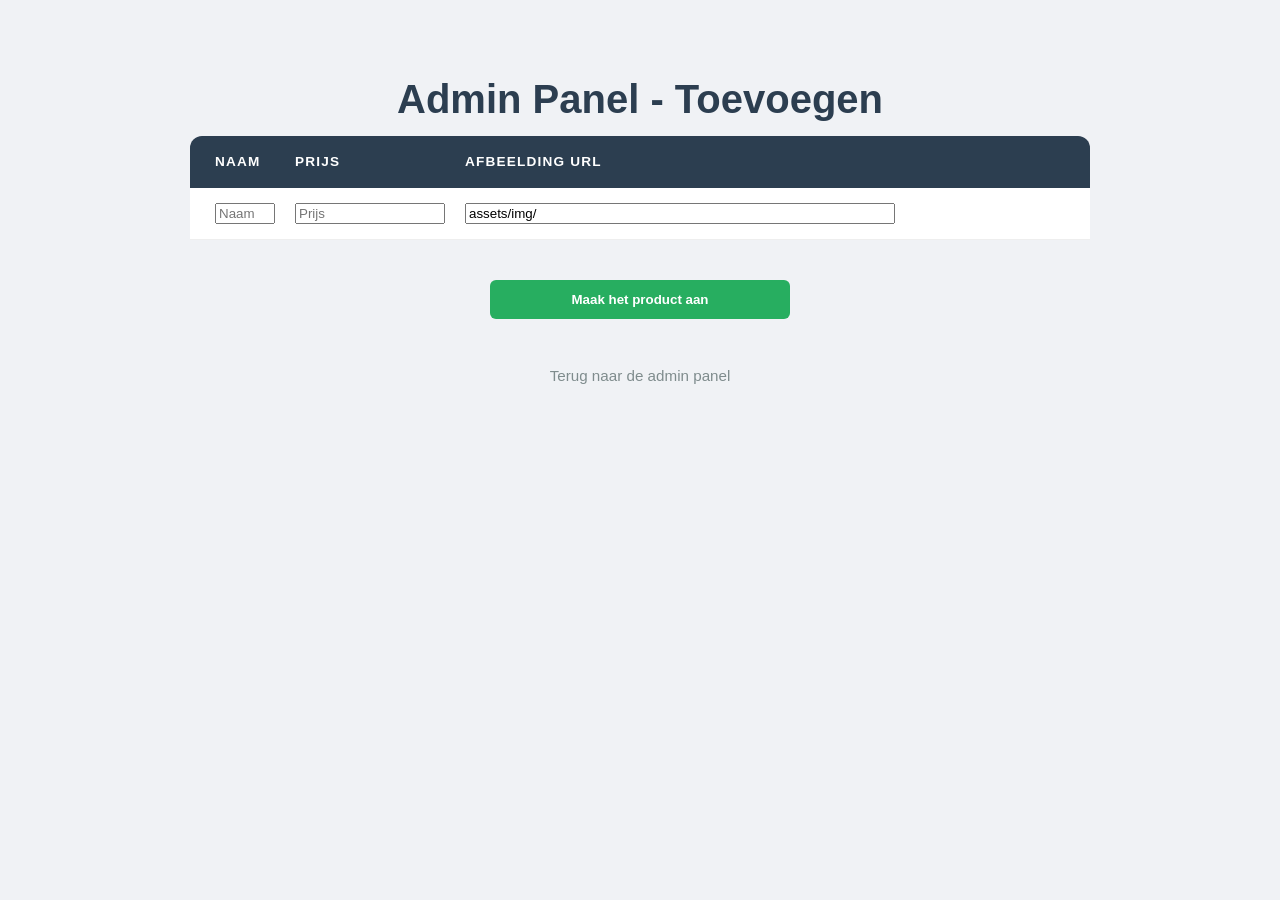
==== code/add-product.html @ 331a4bdc "commit" ====
<!DOCTYPE html>
<html lang="nl">
<head>
    <meta charset="UTF-8">
    <title>Admin Panel - Product toevoegen</title>
    <link rel="stylesheet" href="assets/css/admin.css">
</head>
<body>

    <h1>Admin Panel - Toevoegen</h1>
    
    <form id="productForm"> <div class="overzicht-producten">
            <div class="admin-product-header">
                <span>Naam</span>
                <span>Prijs</span>
                <span>Afbeelding URL</span>
            </div>

            <div class="admin-product-card product-row">
                <input type="text" id="naam" placeholder="Naam" required>
                <input type="number" id="prijs" placeholder="Prijs" step="0.01" required>
                <input type="text" id="afbeelding" value="assets/img/" required>
            </div>
        </div>

        <div class="admin-controls">
            <button type="submit" class="add-product-btn">Maak het product aan</button>
            <br><br>
            <a href="admin.html" class="back-link">Terug naar de admin panel</a>
        </div>
    </form> <script src="assets/js/admin.js"></script>
</body>
</html>
---- code/assets/css/admin.css ----
body {
    font-family: 'Segoe UI', Tahoma, Geneva, Verdana, sans-serif;
    background-color: #f0f2f5;
    padding: 40px 20px;
    max-width: 900px;
    margin: 0 auto;
    color: #333;
    line-height: 1.6;
}

h1 {
    text-align: center;
    color: #2c3e50;
    font-size: 2.5rem;
    margin-bottom: 5px;
}

.admin-subtitle {
    text-align: center; 
    color: #7f8c8d; 
    margin-bottom: 30px;
    font-size: 1.1rem;
}

.admin-menu-list {
    background: white;
    border-radius: 0 0 12px 12px;
    box-shadow: 0 4px 15px rgba(0,0,0,0.08);
    overflow: hidden;
    border: 1px solid #e1e4e8;
    border-top: none;
}

.admin-product-header, 
.admin-product-card {
    display: grid;
    align-items: center;
    gap: 20px;
    padding: 15px 25px;
    background: #fff;
    border-bottom: 1px solid #eee;
}

.admin-product-header {
    background-color: #2c3e50;
    color: white;
    font-weight: bold;
    border-radius: 12px 12px 0 0;
    text-transform: uppercase;
    letter-spacing: 1.2px;
    font-size: 0.85rem;
    border-bottom: none;
    justify-content: center;
}

.overzicht-producten .admin-product-header,
.product-row {
    grid-template-columns: 60px 150px 1fr 100px 30px;
    justify-content: stretch;
}

.overzicht-bestellingen .admin-product-header,
.order-row {
    grid-template-columns: 80px 1fr 120px;
    justify-content: stretch;
}

.menu-item {
    display: grid;
    grid-template-columns: 1fr auto;
    align-items: center;
    padding: 22px 30px;
    background: #fff;
    border-bottom: 1px solid #eee;
    text-decoration: none;
    color: #2c3e50;
    transition: all 0.25s ease-in-out;
}
.menu-text strong {
    font-size: 1.15rem;
    display: block;
    color: #2c3e50;
}

.menu-text small {
    color: #95a5a6;
    font-size: 0.9rem;
}

.admin-product-card p {
    margin: 0;
    white-space: nowrap;
    overflow: hidden;
    text-overflow: ellipsis;
}

.admin-controls {
    margin-top: 40px;
    text-align: center;
}

.back-link {
    color: #7f8c8d;
    text-decoration: none;
    font-size: 0.95rem;
    padding: 10px 20px;
    transition: all 0.2s;
    display: inline-block;
}

.back-link:hover {
    color: #2c3e50;
    background: #e1e4e8;
    border-radius: 6px;
}

.add-product-btn, .reset-btn {
    width: 100%;
    max-width: 300px;
    padding: 12px;
    border-radius: 6px;
    font-weight: bold;
    cursor: pointer;
    border: none;
    margin-bottom: 10px;
}

.add-product-btn { background: #27ae60; color: white; }
.add-product-btn a { color: white; text-decoration: none; display: block; }
.reset-btn { background: #e74c3c; color: white; }

.add-product-btn:hover { background: #219451; }
.reset-btn:hover { background: #bd4032; }

.remove-product-button {
    cursor: pointer;
    transition: transform 0.2s ease, opacity 0.2s ease;
    display: inline-block;
    width: 24px;
    margin-left: 10px;
}

.remove-product-button:hover svg {
    fill: #e74c3c;
}
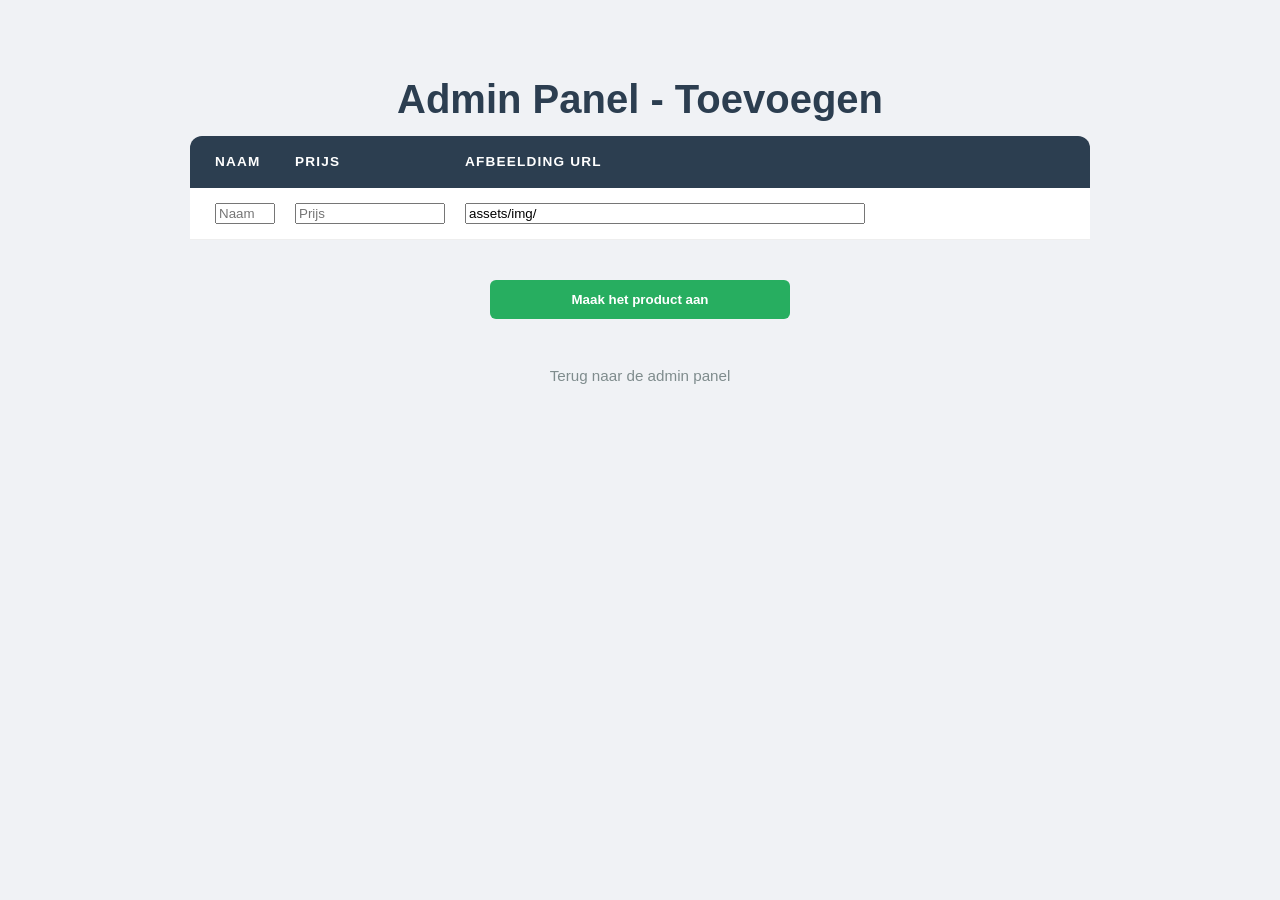
==== commit cdab78e6: "hoi" ====
--- a/code/add-product.html
+++ b/code/add-product.html
@@ -26,7 +26,7 @@
         <div class="admin-controls">
             <button type="submit" class="add-product-btn">Maak het product aan</button>
             <br><br>
-            <a href="admin.html" class="back-link">Terug naar de admin panel</a>
+            <a href="admin-producten.html" class="back-link">Terug naar de admin panel</a>
         </div>
     </form> <script src="assets/js/admin.js"></script>
 </body>
--- a/code/assets/css/admin.css
+++ b/code/assets/css/admin.css
@@ -55,7 +55,7 @@
 
 .overzicht-producten .admin-product-header,
 .product-row {
-    grid-template-columns: 60px 150px 1fr 100px 30px;
+    grid-template-columns: 60px 150px 1fr 100px 20px 20px;
     justify-content: stretch;
 }
 
@@ -142,4 +142,15 @@
 
 .remove-product-button:hover svg {
     fill: #e74c3c;
+}
+.edit-product-button {
+    cursor: pointer;
+    transition: transform 0.2s ease, opacity 0.2s ease;
+    display: inline-block;
+    width: 24px;
+    margin-left: 10px;
+}
+
+.edit-product-button:hover svg {
+    fill: grey;
 }
